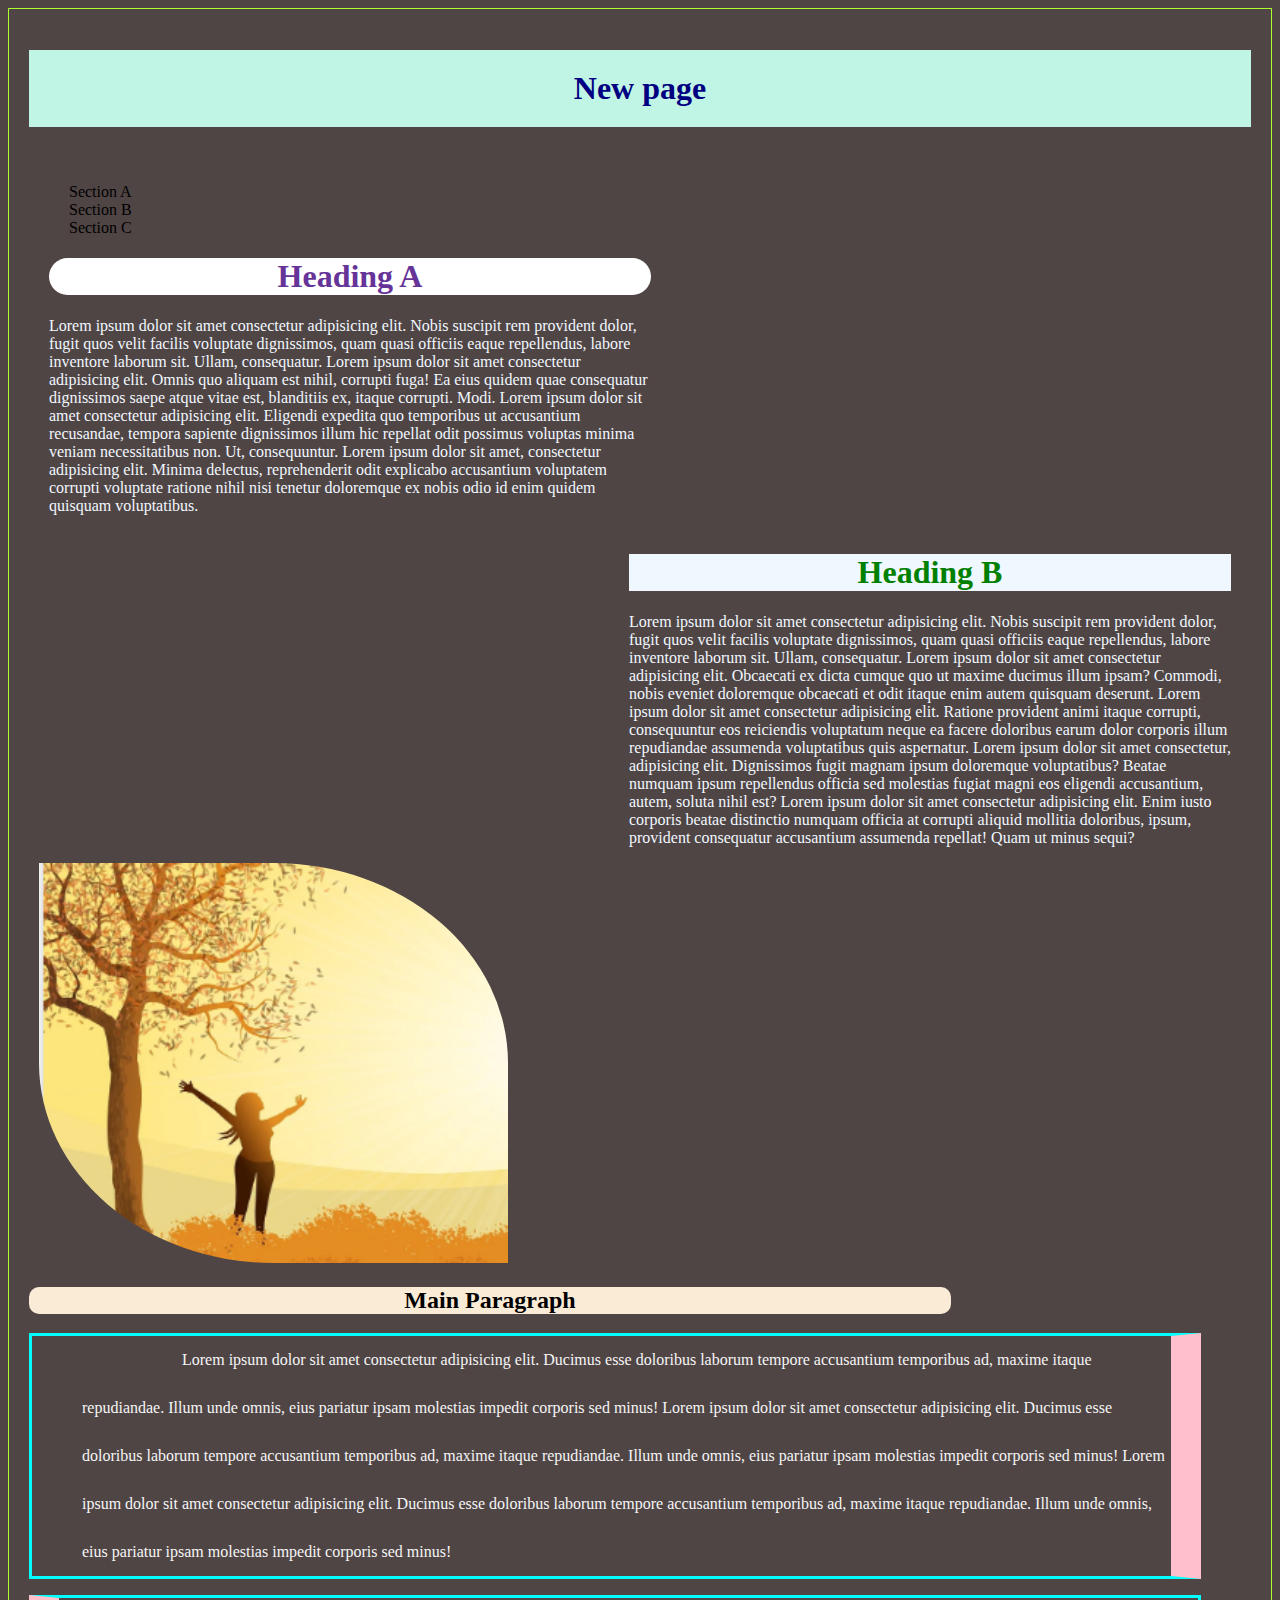
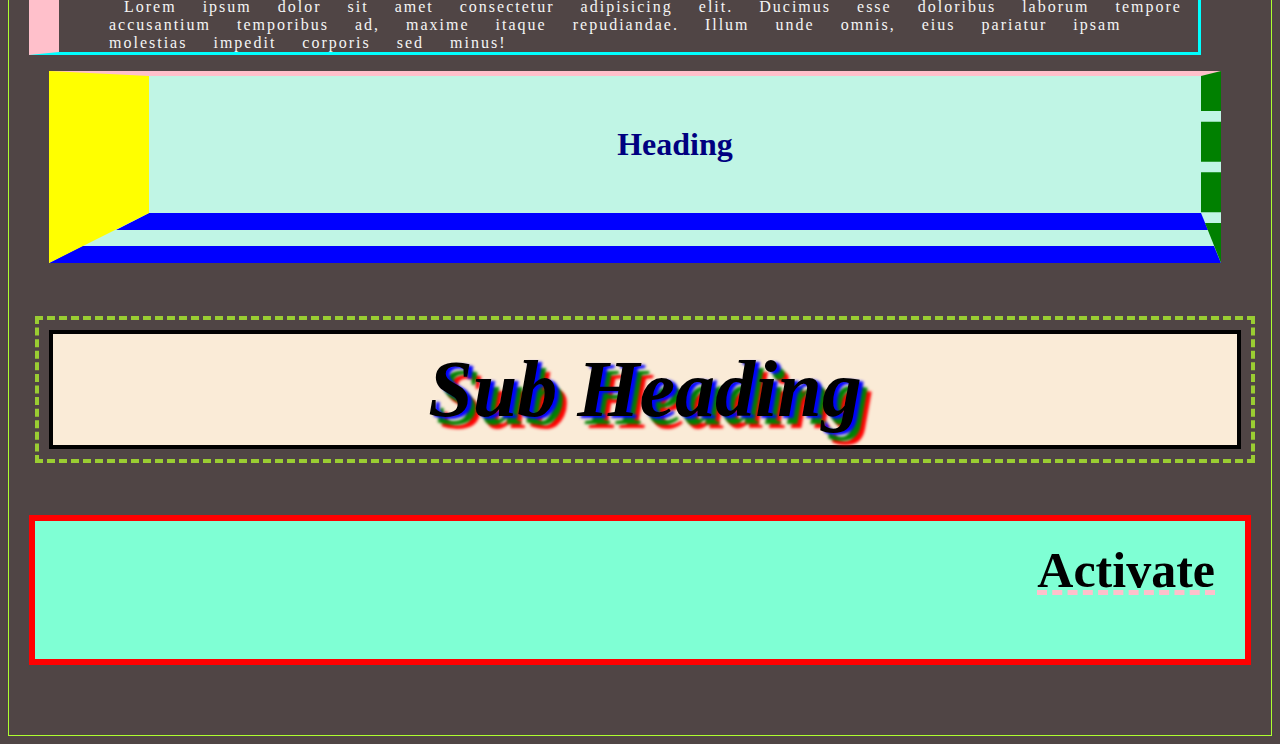
==== new.html @ 60a6b7d7 "html css basics" ====
<!DOCTYPE html>
<html lang="en">
<head>
    <meta charset="UTF-8">
    <meta http-equiv="X-UA-Compatible" content="IE=edge">
    <meta name="viewport" content="width=device-width, initial-scale=1.0">
    <title>Document</title>
    <style>
        body{
            background-color: rgb(80, 69, 69);
            border: 1px greenyellow double;
            padding: 20px;
        }
        h1{
            color:navy;
            background-color: rgb(192, 245, 229);
            text-align: center;
            border-radius: 60px;
        }
        #H{
            padding: 20px;
            border-radius: 0;
        }

        .new{
            background-color: azure;
            text-align: center;

        }
        .word{
            color: #6ac048;
        }
        div{
            color: aliceblue;
        }
        #abc{
            color:rebeccapurple;
            background-color: white;
        }
        .A{
            margin-left: 20px;
            margin-right: 600px;
        }
        .B{
            margin-right: 20px;
            margin-left: 600px;
        }
        #NA{
            border-radius: 0px;
            color: green;
            background-color: aliceblue;
        }
        h2{
            background-color: antiquewhite;
            color: black;
            text-align: center;
            margin-right: 300px;
            border-radius: 10px;
            
        }
        #P{
            padding-left: 50px;
            margin-right: 50px;
            color: whitesmoke;
            border-color: aqua;
            border-right-color: pink;
            border-right-width: 30px;
            border-style: solid;
            text-indent: 100px;
            line-height:3;
        }
        #D{
            padding-left: 50px;
            margin-right: 50px;
            color: whitesmoke;
            border-color: aqua;
            border-left-color: pink;
            border-left-width: 30px;
            border-style: solid;
            letter-spacing: 2px;
            word-spacing: 20px;
            text-indent: 15px;
        }
        img{
            margin-left: 10px;
            border-radius: 0px 50%;
        }
        #K{
            border-radius: 0px;
            padding: 50px;
            text-align: center;
            margin: 5px 30px 50px 20px;
            border-width: 5px 20px 50px 100px;
            border-style: solid dashed double dashed;
            border-color: pink green blue yellow;
        }
        #J{
    
            border-radius: 0px;
            padding: 50px;
            text-align: center;
            border: 4px black solid;
            margin-left: 20px;
            margin-right: 10px;
            padding: 10px 20px;
            outline: 4px dashed yellowgreen;
            outline-offset: 10px;
            font-size: 80px;
            font-style: italic;
            font-family:'Times New Roman', Times, serif;  
            text-shadow: 4px 2px 3px blue, 8px 8px 3px green, 12px 12px 3px red;
        }
        h3{
            color: black;
            padding: 20px 30px 60px;
            background-color: aquamarine;
            text-align: right;
            border: 6px red solid;
            font-size: 50px;
            text-decoration: underline;
            text-decoration-color: pink;
            text-decoration-style: dashed;
        }
        
        
    </style>
</head>
<body>
    <h1 id="H">New page</h1>
    <br>
    <ul>
        <nav><a href="/form.html" style="color:white"></a> Section A</nav>
        <nav><a href="/form.html" style="color:rgb(211, 202, 202)"></a> Section B</nav>
        <nav><a href="/form.html" style="color:white"></a> Section C</nav>
    </ul>
    <div>
        <article class="A">
            <h1 id="abc">Heading A</h1>
            <summary>Lorem ipsum dolor sit amet consectetur adipisicing elit. 
                Nobis suscipit rem provident dolor, fugit quos velit facilis voluptate dignissimos,
                quam quasi officiis eaque repellendus, labore inventore laborum sit.
                Ullam, consequatur. Lorem ipsum dolor sit amet consectetur adipisicing elit. Omnis quo aliquam est nihil, corrupti fuga! Ea eius quidem quae consequatur dignissimos saepe atque vitae est, blanditiis ex, itaque corrupti. Modi. Lorem ipsum dolor sit amet consectetur adipisicing elit. Eligendi expedita quo temporibus ut accusantium recusandae, tempora sapiente dignissimos illum hic repellat odit possimus voluptas minima veniam necessitatibus non. Ut, consequuntur. Lorem ipsum dolor sit amet, consectetur adipisicing elit. Minima delectus, reprehenderit odit explicabo accusantium voluptatem corrupti voluptate ratione nihil nisi tenetur doloremque ex nobis odio id enim quidem quisquam voluptatibus.
            </summary>
        </article>
        <br>
        <article class="B">
            <h1 id="NA">Heading B</h1>
            <p>Lorem ipsum dolor sit amet consectetur adipisicing elit. 
                Nobis suscipit rem provident dolor, fugit quos velit facilis voluptate dignissimos,
                quam quasi officiis eaque repellendus, labore inventore laborum sit.
                Ullam, consequatur. Lorem ipsum dolor sit amet consectetur adipisicing elit. Obcaecati ex dicta cumque quo ut maxime ducimus illum ipsam? Commodi, nobis eveniet doloremque obcaecati et odit itaque enim autem quisquam deserunt.
                Lorem ipsum dolor sit amet consectetur adipisicing elit. Ratione provident animi itaque corrupti, consequuntur eos reiciendis voluptatum neque ea facere doloribus earum dolor corporis illum repudiandae assumenda voluptatibus quis aspernatur. Lorem ipsum dolor sit amet consectetur, adipisicing elit. Dignissimos fugit magnam ipsum doloremque voluptatibus? Beatae numquam ipsum repellendus officia sed molestias fugiat magni eos eligendi accusantium, autem, soluta nihil est? Lorem ipsum dolor sit amet consectetur adipisicing elit. Enim iusto corporis beatae distinctio numquam officia at corrupti aliquid mollitia doloribus, ipsum, provident consequatur accusantium assumenda repellat! Quam ut minus sequi?
        </p>
        </article>
    </div>
    <img src="/images/Screenshot 2023-06-09 113016.png" alt="" height="400px">
    
    <h2>Main Paragraph</h2>
    <p id="P">
        Lorem ipsum dolor sit amet consectetur adipisicing elit. 
        Ducimus esse doloribus laborum tempore accusantium temporibus ad, maxime itaque repudiandae. Illum unde omnis, eius pariatur ipsam molestias impedit corporis sed minus! Lorem ipsum dolor sit amet consectetur adipisicing elit. 
        Ducimus esse doloribus laborum tempore accusantium temporibus ad, maxime itaque repudiandae. Illum unde omnis, eius pariatur ipsam molestias impedit corporis sed minus!
        Lorem ipsum dolor sit amet consectetur adipisicing elit. 
        Ducimus esse doloribus laborum tempore accusantium temporibus ad, maxime itaque repudiandae. Illum unde omnis, eius pariatur ipsam molestias impedit corporis sed minus!
    </p>
    <p id="D">
        Lorem ipsum dolor sit amet consectetur adipisicing elit. 
        Ducimus esse doloribus laborum tempore accusantium temporibus ad, maxime itaque repudiandae. Illum unde omnis, eius pariatur ipsam molestias impedit corporis sed minus!
    </p>
    <h1 id="K">
        Heading
    </h1 >
    <h2 id="J">Sub Heading</h2>
    <h3>Activate</h3>
</body>
</html>
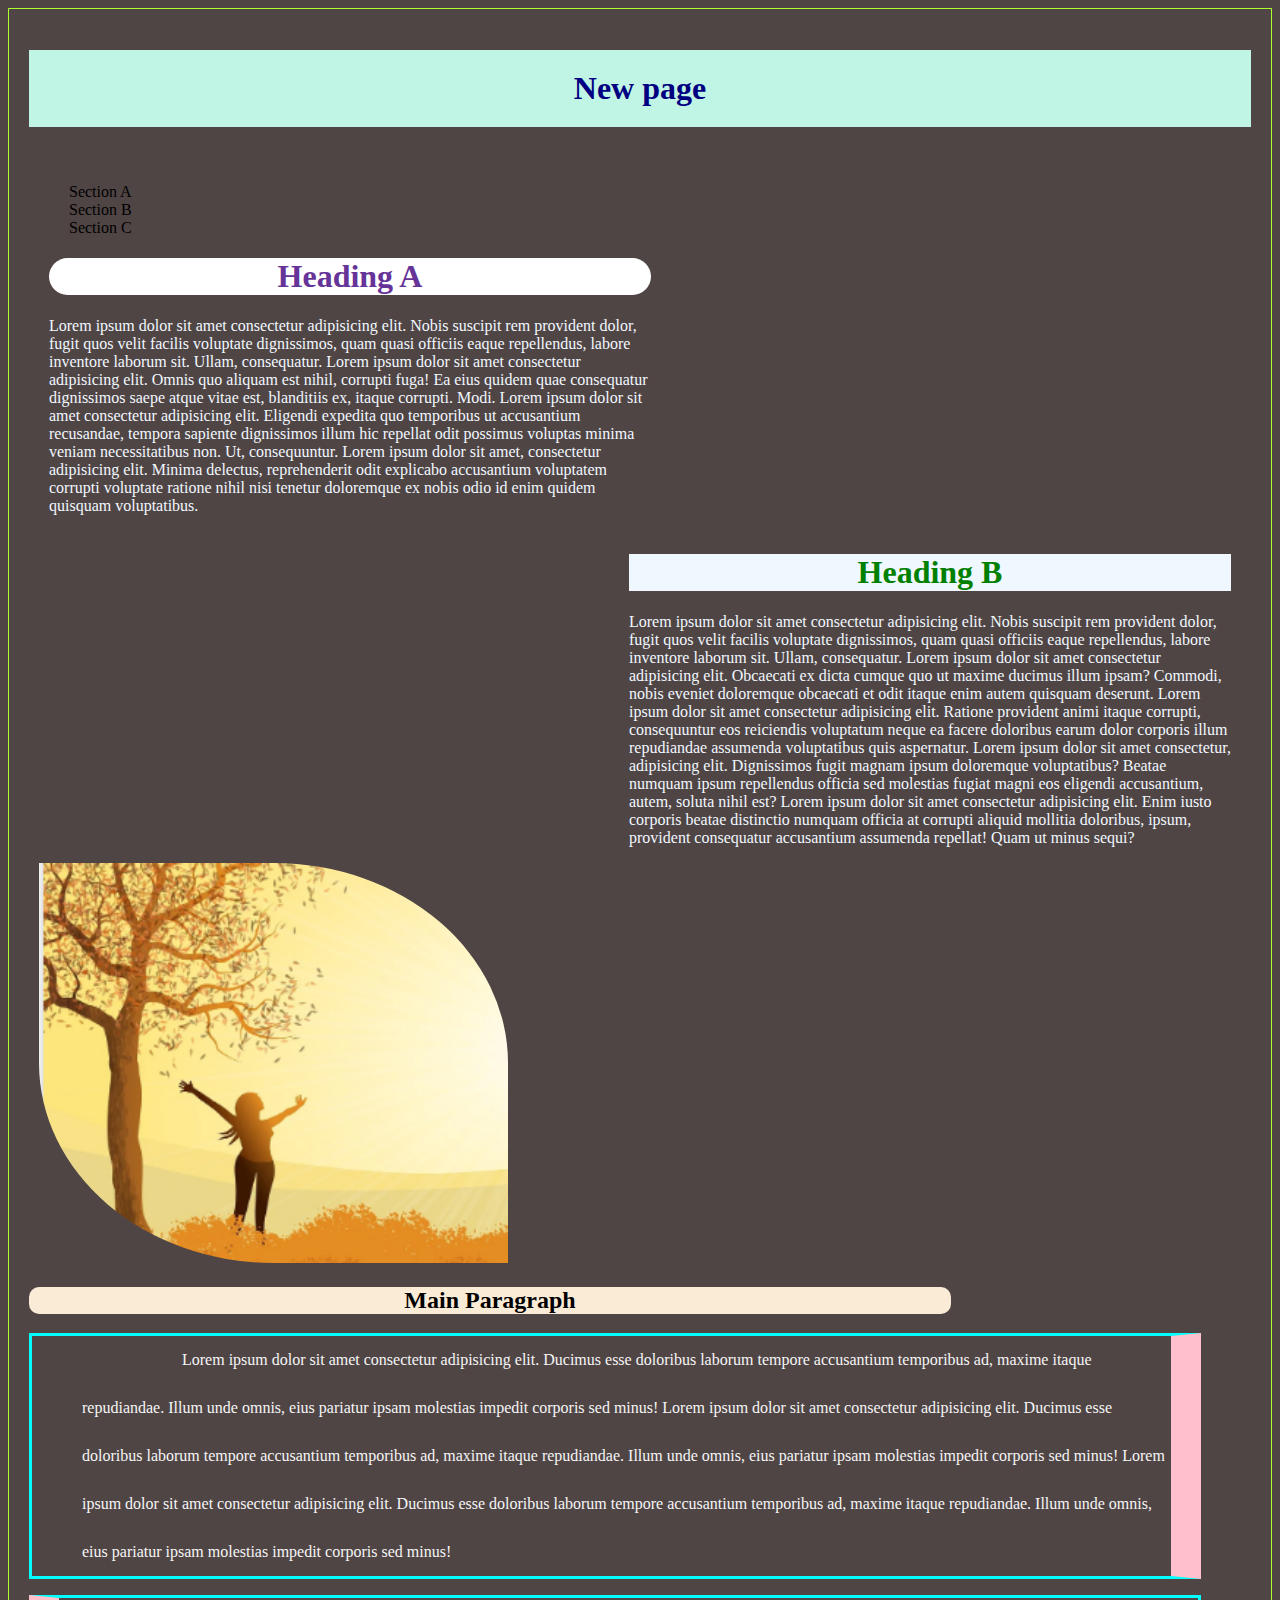
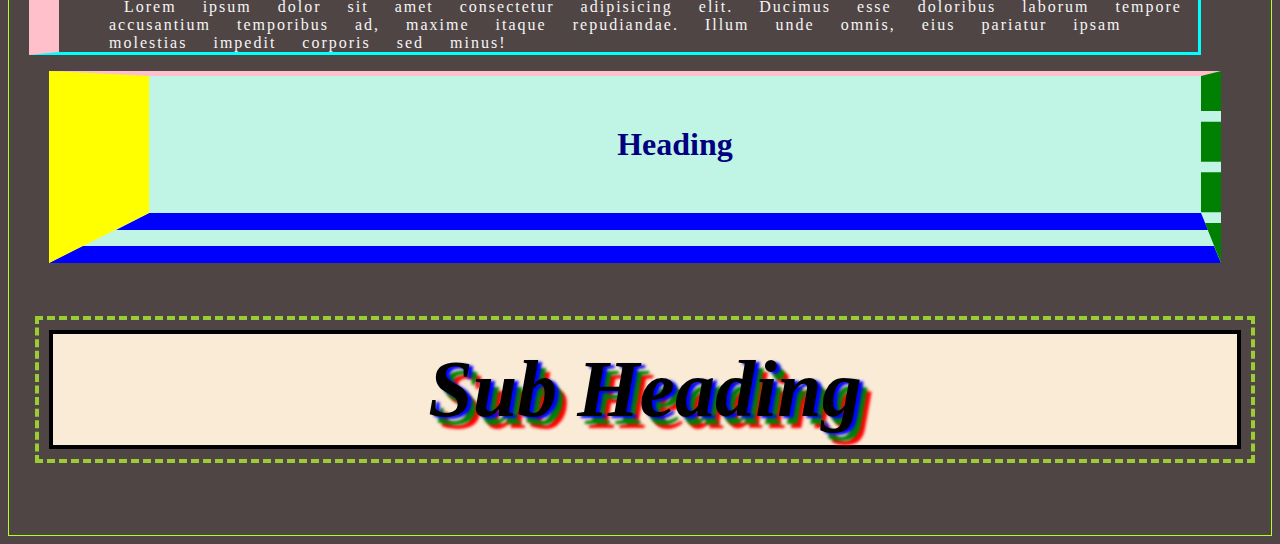
==== commit 4dbd9136: "activate removed" ====
--- a/new.html
+++ b/new.html
@@ -110,17 +110,7 @@
             font-family:'Times New Roman', Times, serif;  
             text-shadow: 4px 2px 3px blue, 8px 8px 3px green, 12px 12px 3px red;
         }
-        h3{
-            color: black;
-            padding: 20px 30px 60px;
-            background-color: aquamarine;
-            text-align: right;
-            border: 6px red solid;
-            font-size: 50px;
-            text-decoration: underline;
-            text-decoration-color: pink;
-            text-decoration-style: dashed;
-        }
+       
         
         
     </style>
@@ -171,6 +161,6 @@
         Heading
     </h1 >
     <h2 id="J">Sub Heading</h2>
-    <h3>Activate</h3>
+    
 </body>
 </html>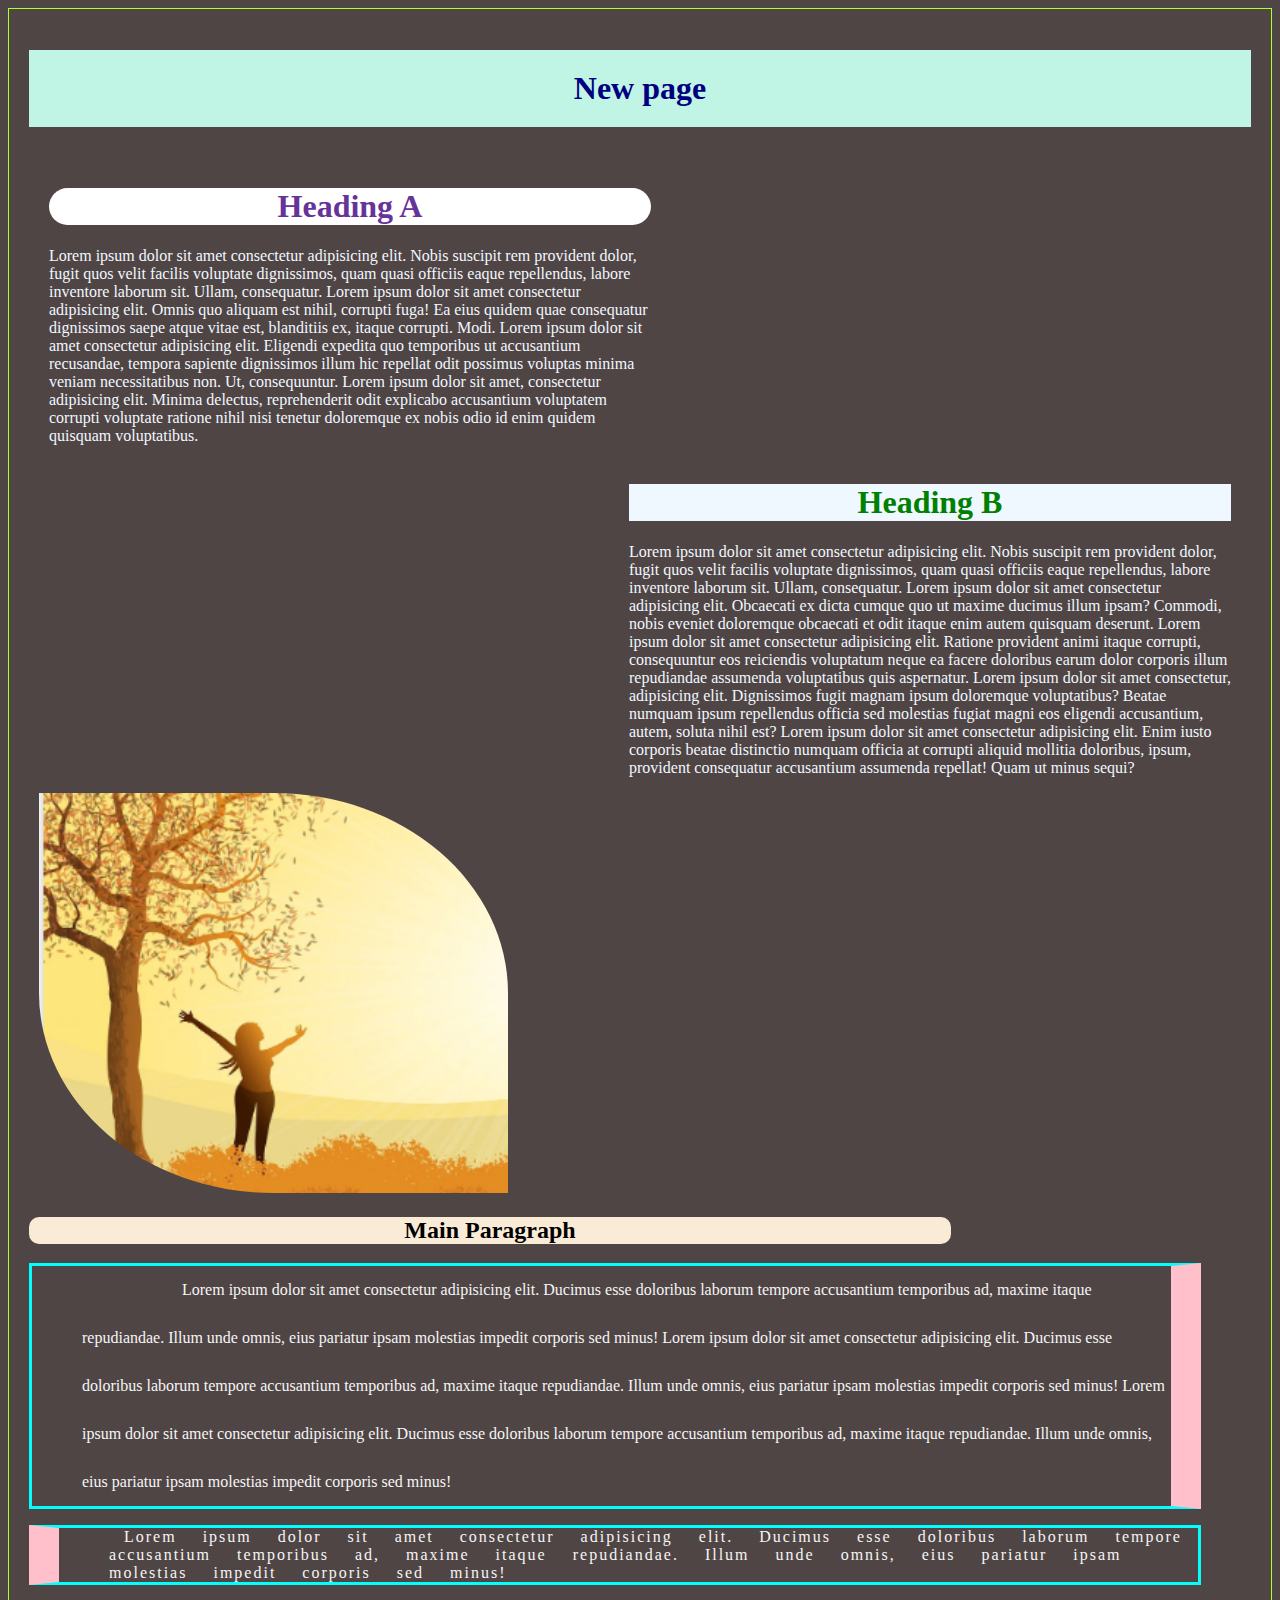
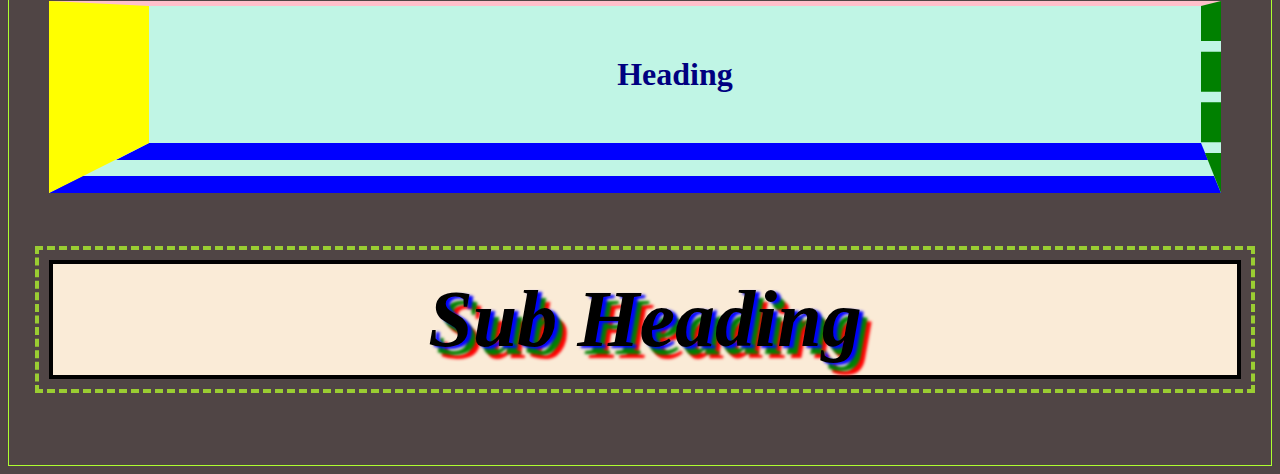
==== commit e1ac9c16: "menu deleted" ====
--- a/new.html
+++ b/new.html
@@ -118,11 +118,7 @@
 <body>
     <h1 id="H">New page</h1>
     <br>
-    <ul>
-        <nav><a href="/form.html" style="color:white"></a> Section A</nav>
-        <nav><a href="/form.html" style="color:rgb(211, 202, 202)"></a> Section B</nav>
-        <nav><a href="/form.html" style="color:white"></a> Section C</nav>
-    </ul>
+    
     <div>
         <article class="A">
             <h1 id="abc">Heading A</h1>
